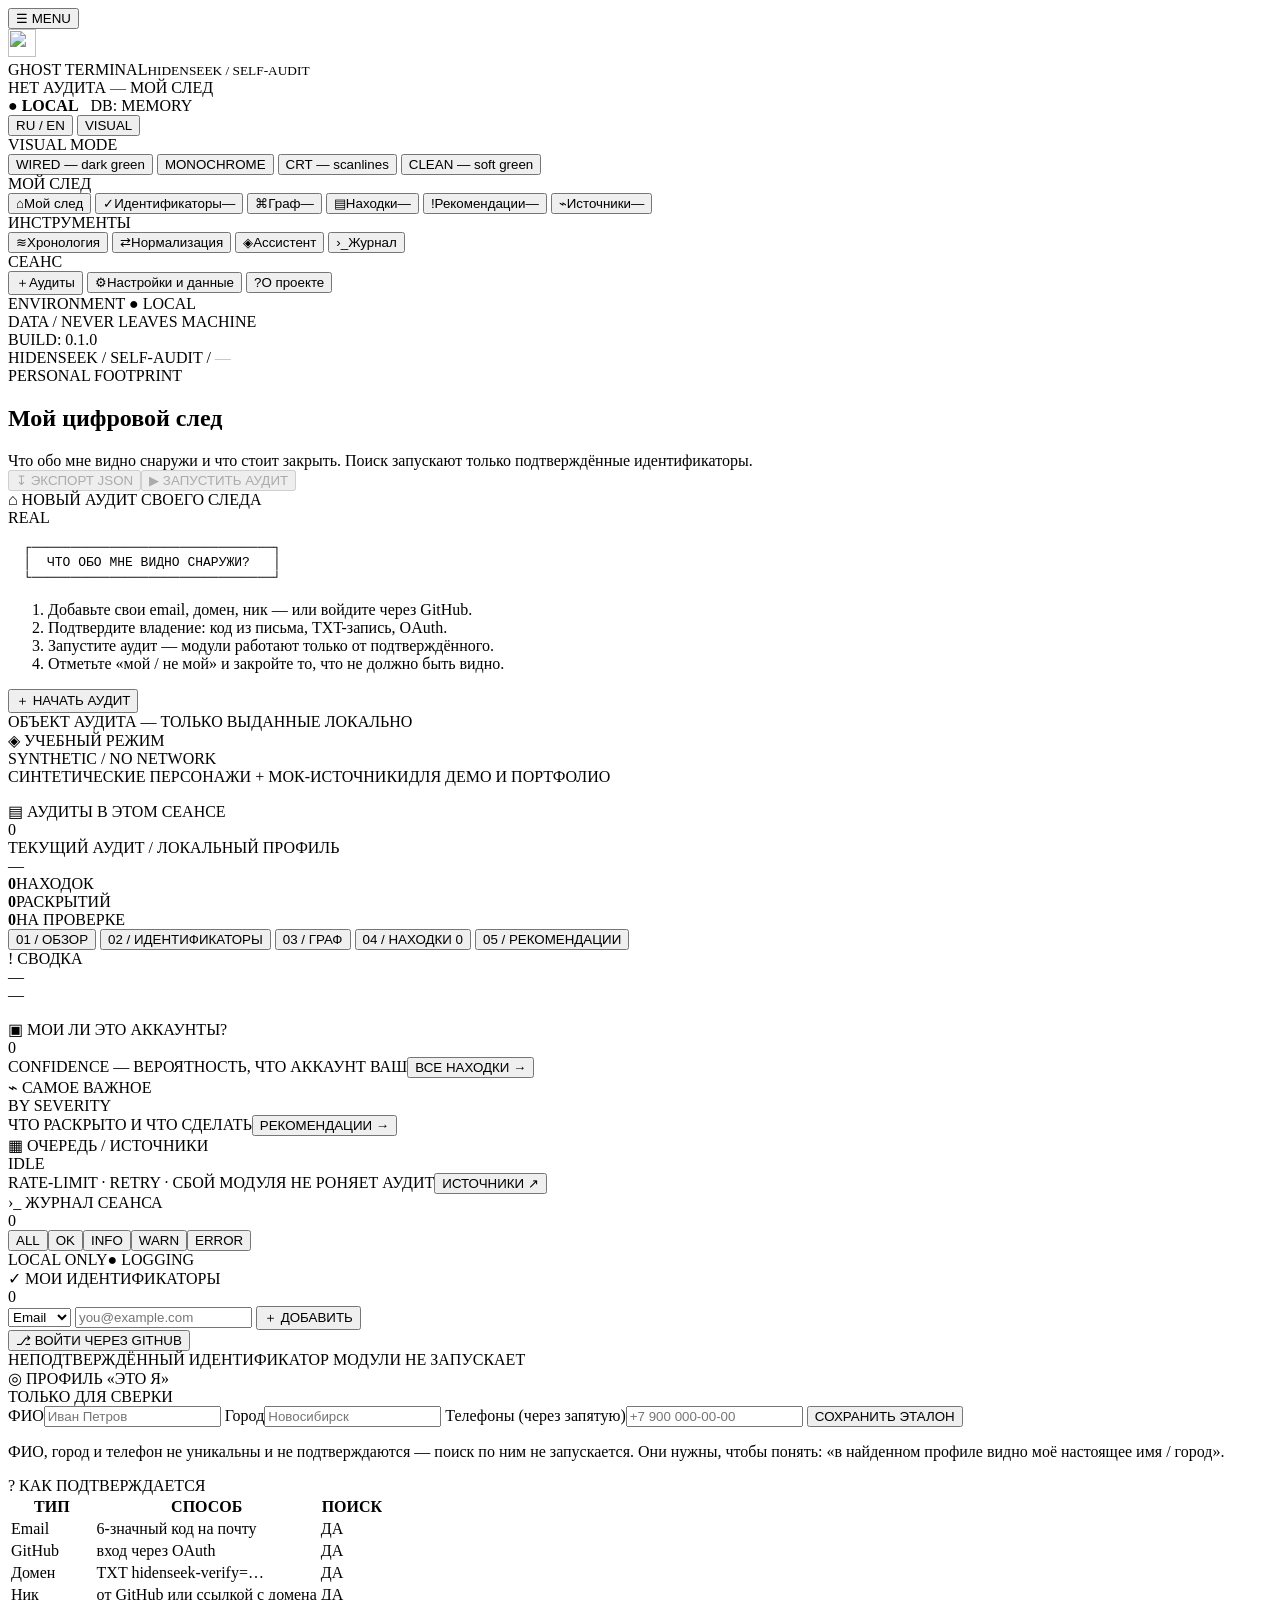
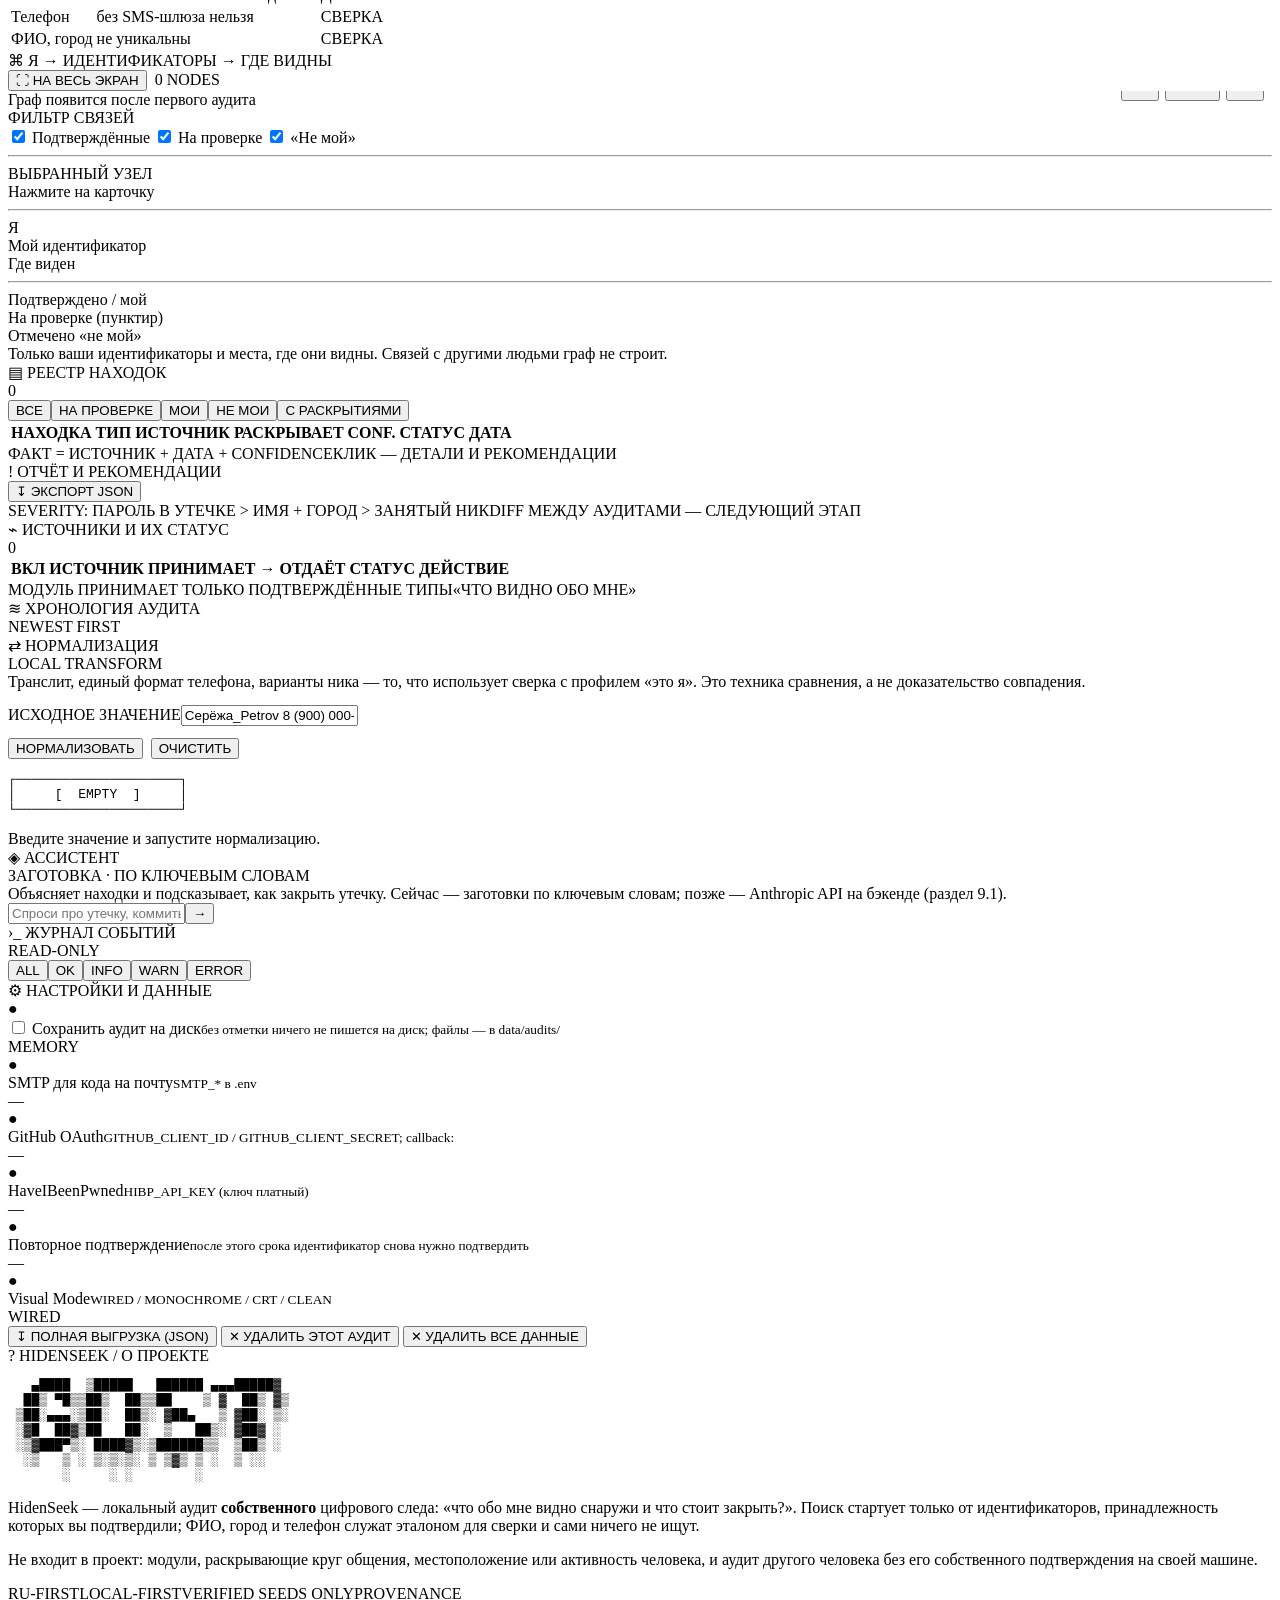
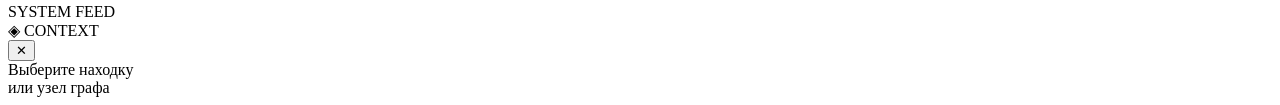
==== hidenseek/webapp/static/index.html @ 62af77b0 "HidenSeek v2: аудит собственного цифрового следа Проект переписан по роадмапу v2: поиск стартует тол" ====
<!doctype html>
<html lang="ru">
<head>
<meta charset="utf-8">
<meta name="viewport" content="width=device-width, initial-scale=1">
<title>HidenSeek — мой цифровой след</title>
<link rel="icon" type="image/png" sizes="32x32" href="/static/img/favicon-32.png">
<link rel="apple-touch-icon" sizes="180x180" href="/static/img/apple-touch-icon.png">
<link rel="stylesheet" href="/static/css/ghost.css">
<link rel="stylesheet" href="/static/css/hidenseek.css">
</head>
<body>
<div class="app">
<header class="topbar">
  <button class="menu-btn" id="menuBtn" aria-label="Открыть навигацию" aria-expanded="false">☰ MENU</button>
  <div class="brand"><img class="brand-mark" src="/static/img/brand-mark.png" width="28" height="28" alt="" aria-hidden="true"><div>GHOST TERMINAL<small>HIDENSEEK / SELF-AUDIT</small></div></div>
  <div class="case-pill"><span class="live-dot"></span> <span id="pillAudit">НЕТ АУДИТА</span> <span style="color:#3b5141">—</span> МОЙ СЛЕД</div>
  <div class="top-spacer"></div>
  <div class="top-status"><b>● LOCAL</b> &nbsp; <span id="topStatus">DB: MEMORY</span></div>
  <button class="lang" id="langBtn">RU / EN</button>
  <button class="theme-btn" id="themeBtn" title="Visual Mode">VISUAL</button>
</header>
<div class="theme-panel" id="themePanel">
  <div class="label">VISUAL MODE</div>
  <button class="theme-opt active" data-theme="wired">WIRED — dark green</button>
  <button class="theme-opt" data-theme="mono">MONOCHROME</button>
  <button class="theme-opt" data-theme="crt">CRT — scanlines</button>
  <button class="theme-opt" data-theme="clean">CLEAN — soft green</button>
</div>
<div class="backdrop" id="backdrop"></div>
<div class="shell" id="shell">
<aside class="sidebar" id="sidebar" aria-label="Основная навигация">
  <div>
    <div class="nav-label">МОЙ СЛЕД</div>
    <nav class="nav-list">
      <button class="nav-item" data-view="case"><span class="ico">⌂</span>Мой след</button>
      <button class="nav-item" data-view="identities"><span class="ico">✓</span>Идентификаторы<span class="nav-count" id="navIdent">—</span></button>
      <button class="nav-item" data-view="graph"><span class="ico">⌘</span>Граф<span class="nav-count" id="navGraph">—</span></button>
      <button class="nav-item" data-view="evidence"><span class="ico">▤</span>Находки<span class="nav-count" id="navFind">—</span></button>
      <button class="nav-item" data-view="report"><span class="ico">!</span>Рекомендации<span class="nav-count" id="navRep">—</span></button>
      <button class="nav-item" data-view="sources"><span class="ico">⌁</span>Источники<span class="nav-count" id="navSrc">—</span></button>
    </nav>
  </div>
  <div>
    <div class="nav-label">ИНСТРУМЕНТЫ</div>
    <nav class="nav-list">
      <button class="nav-item" data-view="timeline"><span class="ico">≋</span>Хронология</button>
      <button class="nav-item" data-view="normalize"><span class="ico">⇄</span>Нормализация</button>
      <button class="nav-item" data-view="assistant"><span class="ico">◈</span>Ассистент</button>
      <button class="nav-item" data-view="terminal"><span class="ico">›_</span>Журнал</button>
    </nav>
  </div>
  <div>
    <div class="nav-label">СЕАНС</div>
    <nav class="nav-list">
      <button class="nav-item" data-view="start"><span class="ico">＋</span>Аудиты</button>
      <button class="nav-item" data-view="settings"><span class="ico">⚙</span>Настройки и данные</button>
      <button class="nav-item" data-view="about"><span class="ico">?</span>О проекте</button>
    </nav>
  </div>
  <div class="sidebar-bottom">ENVIRONMENT <span class="ok">● LOCAL</span><br>DATA / NEVER LEAVES MACHINE<br>BUILD: <span id="buildVer">0.1.0</span></div>
</aside>
<main class="main">
  <div class="breadcrumb"><span>HIDENSEEK</span> / <span>SELF-AUDIT</span> / <b style="color:#b5c7b8;font-weight:400" id="crumbId">—</b></div>
  <section class="pagehead">
    <div><div class="eyebrow" id="eyebrow">PERSONAL FOOTPRINT</div><h1 id="pageTitle">Мой цифровой след</h1><div class="subtitle" id="pageSub">Что обо мне видно снаружи и что стоит закрыть. Поиск запускают только подтверждённые идентификаторы.</div></div>
    <div class="head-actions"><button class="btn" id="exportBtn" disabled>↧ ЭКСПОРТ JSON</button><button class="btn primary" id="runBtn" disabled>▶ ЗАПУСТИТЬ АУДИТ</button></div>
  </section>

  <!-- START -->
  <section class="view" id="view-start">
    <div class="start-grid">
      <div class="panel">
        <div class="panel-head"><div class="left"><span class="sigil">⌂</span> НОВЫЙ АУДИТ СВОЕГО СЛЕДА</div><span class="dim">REAL</span></div>
        <div class="panel-body">
<pre class="start-ascii">  ┌───────────────────────────────┐
  │  ЧТО ОБО МНЕ ВИДНО СНАРУЖИ?   │
  └───────────────────────────────┘</pre>
          <ol class="steps">
            <li>Добавьте свои email, домен, ник — или войдите через GitHub.</li>
            <li>Подтвердите владение: код из письма, TXT-запись, OAuth.</li>
            <li>Запустите аудит — модули работают только от подтверждённого.</li>
            <li>Отметьте «мой / не мой» и закройте то, что не должно быть видно.</li>
          </ol>
          <button class="btn primary" id="newRealBtn">＋ НАЧАТЬ АУДИТ</button>
        </div>
        <div class="panel-foot"><span>ОБЪЕКТ АУДИТА — ТОЛЬКО ВЫ</span><span>ДАННЫЕ ЛОКАЛЬНО</span></div>
      </div>
      <div class="panel">
        <div class="panel-head"><div class="left"><span class="sigil">◈</span> УЧЕБНЫЙ РЕЖИМ</div><span class="dim">SYNTHETIC / NO NETWORK</span></div>
        <div class="panel-body" id="personaList"></div>
        <div class="panel-foot"><span>СИНТЕТИЧЕСКИЕ ПЕРСОНАЖИ + МОК-ИСТОЧНИКИ</span><span>ДЛЯ ДЕМО И ПОРТФОЛИО</span></div>
      </div>
    </div>
    <div class="panel" style="margin-top:16px">
      <div class="panel-head"><div class="left"><span class="sigil">▤</span> АУДИТЫ В ЭТОМ СЕАНСЕ</div><span class="dim" id="auditCount">0</span></div>
      <div class="panel-body" id="auditList"></div>
    </div>
  </section>

  <div class="content-case" id="contentCase">
  <section class="case-strip" id="caseStrip">
    <div class="case-intro"><div class="case-label">ТЕКУЩИЙ АУДИТ / ЛОКАЛЬНЫЙ ПРОФИЛЬ</div><div class="case-name" id="caseName">—</div><div class="case-meta" id="caseMeta"></div></div>
    <div class="case-stat"><strong class="green" id="statFind">0</strong><span>НАХОДОК</span></div>
    <div class="case-stat"><strong id="statExp">0</strong><span>РАСКРЫТИЙ</span></div>
    <div class="case-stat"><strong style="color:var(--amber)" id="statReview">0</strong><span>НА ПРОВЕРКЕ</span></div>
  </section>

  <div class="worktabs" role="tablist">
    <button class="worktab" data-view="case">01 / ОБЗОР</button>
    <button class="worktab" data-view="identities">02 / ИДЕНТИФИКАТОРЫ</button>
    <button class="worktab" data-view="graph">03 / ГРАФ</button>
    <button class="worktab" data-view="evidence">04 / НАХОДКИ <span class="tab-count" id="tabFind">0</span></button>
    <button class="worktab" data-view="report">05 / РЕКОМЕНДАЦИИ</button>
  </div>

  <!-- OVERVIEW -->
  <section class="view" id="view-case">
    <div class="panel summary-panel">
      <div class="panel-head"><div class="left"><span class="sigil">!</span> СВОДКА</div><span class="dim" id="sevLabel">—</span></div>
      <div class="panel-body"><div id="summaryText" class="summary-text">—</div><div id="summaryChips" class="candidate-tags"></div><div id="conflictBox"></div></div>
    </div>
    <div class="workspace-grid" style="margin-top:16px">
      <div class="panel">
        <div class="panel-head"><div class="left"><span class="sigil">▣</span> МОИ ЛИ ЭТО АККАУНТЫ?</div><span class="dim" id="reviewCount">0</span></div>
        <div class="panel-body" id="reviewList"></div>
        <div class="panel-foot"><span>CONFIDENCE — ВЕРОЯТНОСТЬ, ЧТО АККАУНТ ВАШ</span><button class="btn small" data-view="evidence">ВСЕ НАХОДКИ →</button></div>
      </div>
      <div class="panel">
        <div class="panel-head"><div class="left"><span class="sigil">⌁</span> САМОЕ ВАЖНОЕ</div><span class="dim">BY SEVERITY</span></div>
        <div class="panel-body evidence-list" id="topList"></div>
        <div class="panel-foot"><span>ЧТО РАСКРЫТО И ЧТО СДЕЛАТЬ</span><button class="btn small" data-view="report">РЕКОМЕНДАЦИИ →</button></div>
      </div>
    </div>
    <div class="lower-grid">
      <div class="panel">
        <div class="panel-head"><div class="left"><span class="sigil">▦</span> ОЧЕРЕДЬ / ИСТОЧНИКИ</div><span class="dim" id="queueState">IDLE</span></div>
        <div class="panel-body" id="queueList"></div>
        <div class="panel-foot"><span>RATE-LIMIT · RETRY · СБОЙ МОДУЛЯ НЕ РОНЯЕТ АУДИТ</span><button class="btn small" data-view="sources">ИСТОЧНИКИ ↗</button></div>
      </div>
      <div class="panel">
        <div class="panel-head"><div class="left"><span class="sigil">›_</span> ЖУРНАЛ СЕАНСА</div><span class="dim" id="logCount">0</span></div>
        <div class="log-filters" data-log="mini">
          <button class="log-filter active" data-type="ALL">ALL</button><button class="log-filter" data-type="OK">OK</button><button class="log-filter" data-type="INFO">INFO</button><button class="log-filter" data-type="WARN">WARN</button><button class="log-filter" data-type="ERROR">ERROR</button>
        </div>
        <div class="terminal" id="terminalLog"></div>
        <div class="panel-foot"><span>LOCAL ONLY</span><span style="color:var(--green)">● LOGGING</span></div>
      </div>
    </div>
  </section>

  <!-- IDENTITIES -->
  <section class="view" id="view-identities">
    <div class="workspace-grid">
      <div class="panel">
        <div class="panel-head"><div class="left"><span class="sigil">✓</span> МОИ ИДЕНТИФИКАТОРЫ</div><span class="dim" id="identCount">0</span></div>
        <div class="panel-body">
          <form id="identForm" class="inline-form">
            <select id="identType" aria-label="Тип идентификатора">
              <option value="email">Email</option>
              <option value="domain">Домен</option>
              <option value="username">Ник</option>
            </select>
            <input id="identValue" placeholder="you@example.com" autocomplete="off" aria-label="Значение">
            <button class="btn primary">＋ ДОБАВИТЬ</button>
          </form>
          <div class="gh-row"><button class="btn" id="ghLoginBtn">⎇ ВОЙТИ ЧЕРЕЗ GITHUB</button><span class="hint" id="ghHint"></span></div>
          <div id="identList"></div>
        </div>
        <div class="panel-foot"><span>НЕПОДТВЕРЖДЁННЫЙ ИДЕНТИФИКАТОР МОДУЛИ НЕ ЗАПУСКАЕТ</span><span id="ttlHint"></span></div>
      </div>
      <div>
        <div class="panel">
          <div class="panel-head"><div class="left"><span class="sigil">◎</span> ПРОФИЛЬ «ЭТО Я»</div><span class="dim">ТОЛЬКО ДЛЯ СВЕРКИ</span></div>
          <div class="panel-body">
            <form id="profileForm" class="stack-form">
              <label>ФИО<input id="pfName" autocomplete="off" placeholder="Иван Петров"></label>
              <label>Город<input id="pfCity" autocomplete="off" placeholder="Новосибирск"></label>
              <label>Телефоны (через запятую)<input id="pfPhones" autocomplete="off" placeholder="+7 900 000-00-00"></label>
              <button class="btn primary">СОХРАНИТЬ ЭТАЛОН</button>
            </form>
            <p class="ascii-note">ФИО, город и телефон не уникальны и не подтверждаются — поиск по ним не запускается. Они нужны, чтобы понять: «в найденном профиле видно моё настоящее имя / город».</p>
          </div>
        </div>
        <div class="panel" style="margin-top:16px">
          <div class="panel-head"><div class="left"><span class="sigil">?</span> КАК ПОДТВЕРЖДАЕТСЯ</div></div>
          <div class="panel-body">
            <div class="source-table-wrap"><table class="source-table compact"><thead><tr><th>ТИП</th><th>СПОСОБ</th><th>ПОИСК</th></tr></thead><tbody>
              <tr><td>Email</td><td>6-значный код на почту</td><td><span class="tag good">ДА</span></td></tr>
              <tr><td>GitHub</td><td>вход через OAuth</td><td><span class="tag good">ДА</span></td></tr>
              <tr><td>Домен</td><td>TXT hidenseek-verify=…</td><td><span class="tag good">ДА</span></td></tr>
              <tr><td>Ник</td><td>от GitHub или ссылкой с домена</td><td><span class="tag good">ДА</span></td></tr>
              <tr><td>Телефон</td><td>без SMS-шлюза нельзя</td><td><span class="tag">СВЕРКА</span></td></tr>
              <tr><td>ФИО, город</td><td>не уникальны</td><td><span class="tag">СВЕРКА</span></td></tr>
            </tbody></table></div>
          </div>
        </div>
      </div>
    </div>
  </section>

  <!-- GRAPH -->
  <section class="view" id="view-graph">
    <div class="panel">
      <div class="panel-head"><div class="left"><span class="sigil">⌘</span> Я → ИДЕНТИФИКАТОРЫ → ГДЕ ВИДНЫ</div><div style="display:flex;align-items:center;gap:8px"><button class="btn small" id="toggleFullscreen">⛶ НА ВЕСЬ ЭКРАН</button><span class="dim" id="graphCount">0 NODES</span></div></div>
      <div class="panel-body graph-wrap" id="graphPanelBody">
        <button id="fsExitBtn" class="btn" style="display:none;position:fixed;top:10px;right:10px;z-index:600;padding:9px 14px;font-size:11px">✕ ВЫЙТИ</button>
        <div class="graph-stage" id="graphStage2d" style="position:relative;overflow:hidden;touch-action:none">
          <div id="graphViewport" class="graph-viewport">
            <div id="graphWorld" style="position:absolute;left:0;top:0;transform-origin:0 0;will-change:transform">
              <svg id="graphCardsSvg" width="2400" height="2400" style="position:absolute;left:0;top:0;overflow:visible;pointer-events:none"></svg>
            </div>
          </div>
          <div class="graph-empty" id="graphEmpty">Граф появится после первого аудита</div>
          <div style="position:absolute;bottom:8px;right:8px;display:flex;gap:6px;z-index:20">
            <button id="zoomOut" class="btn" style="padding:7px 12px;font-size:13px;min-width:38px">−</button>
            <button id="zoomReset" class="btn" style="padding:7px 10px;font-size:9px">ЦЕНТР</button>
            <button id="zoomIn" class="btn" style="padding:7px 12px;font-size:13px;min-width:38px">+</button>
          </div>
        </div>
        <div class="graph-legend">
          <div class="section-title">ФИЛЬТР СВЯЗЕЙ</div>
          <div class="graph-filters">
            <label><input type="checkbox" data-filter="confirmed" checked> Подтверждённые</label>
            <label><input type="checkbox" data-filter="hypo" checked> На проверке</label>
            <label><input type="checkbox" data-filter="conflict" checked> «Не мой»</label>
          </div>
          <hr class="sep">
          <div class="section-title">ВЫБРАННЫЙ УЗЕЛ</div>
          <div id="nodeInfo" class="node-info">Нажмите на карточку</div>
          <hr class="sep">
          <div class="legend-row"><span class="legend-shape person"></span> Я</div>
          <div class="legend-row"><span class="legend-shape id"></span> Мой идентификатор</div>
          <div class="legend-row"><span class="legend-shape profile"></span> Где виден</div>
          <hr class="sep">
          <div class="legend-row"><span class="legend-dot"></span> Подтверждено / мой</div>
          <div class="legend-row"><span class="legend-dot muted"></span> На проверке (пунктир)</div>
          <div class="legend-row"><span class="legend-dot warn"></span> Отмечено «не мой»</div>
          <div class="ascii-note">Только ваши идентификаторы и места, где они видны. Связей с другими людьми граф не строит.</div>
        </div>
      </div>
    </div>
  </section>

  <!-- EVIDENCE -->
  <section class="view" id="view-evidence">
    <div class="panel">
      <div class="panel-head"><div class="left"><span class="sigil">▤</span> РЕЕСТР НАХОДОК</div><span class="dim" id="findCount">0</span></div>
      <div class="log-filters" id="findFilters">
        <button class="log-filter active" data-f="all">ВСЕ</button><button class="log-filter" data-f="review">НА ПРОВЕРКЕ</button><button class="log-filter" data-f="mine">МОИ</button><button class="log-filter" data-f="not_mine">НЕ МОИ</button><button class="log-filter" data-f="exposed">С РАСКРЫТИЯМИ</button>
      </div>
      <div class="source-table-wrap"><table class="source-table"><thead><tr><th>НАХОДКА</th><th>ТИП</th><th>ИСТОЧНИК</th><th>РАСКРЫВАЕТ</th><th>CONF.</th><th>СТАТУС</th><th>ДАТА</th></tr></thead><tbody id="findTable"></tbody></table></div>
      <div class="panel-foot"><span>ФАКТ = ИСТОЧНИК + ДАТА + CONFIDENCE</span><span>КЛИК — ДЕТАЛИ И РЕКОМЕНДАЦИИ</span></div>
    </div>
  </section>

  <!-- REPORT -->
  <section class="view" id="view-report">
    <div class="panel">
      <div class="panel-head"><div class="left"><span class="sigil">!</span> ОТЧЁТ И РЕКОМЕНДАЦИИ</div><button class="btn small" id="exportBtn2">↧ ЭКСПОРТ JSON</button></div>
      <div class="panel-body"><div class="summary-text" id="reportSummary"></div><div id="reportItems"></div></div>
      <div class="panel-foot"><span>SEVERITY: ПАРОЛЬ В УТЕЧКЕ &gt; ИМЯ + ГОРОД &gt; ЗАНЯТЫЙ НИК</span><span>DIFF МЕЖДУ АУДИТАМИ — СЛЕДУЮЩИЙ ЭТАП</span></div>
    </div>
  </section>

  <!-- SOURCES -->
  <section class="view" id="view-sources">
    <div class="panel"><div class="panel-head"><div class="left"><span class="sigil">⌁</span> ИСТОЧНИКИ И ИХ СТАТУС</div><span class="dim" id="srcCount">0</span></div>
      <div class="source-table-wrap"><table class="source-table"><thead><tr><th>ВКЛ</th><th>ИСТОЧНИК</th><th>ПРИНИМАЕТ → ОТДАЁТ</th><th>СТАТУС</th><th>ДЕЙСТВИЕ</th></tr></thead><tbody id="srcTable"></tbody></table></div>
      <div class="panel-foot"><span>МОДУЛЬ ПРИНИМАЕТ ТОЛЬКО ПОДТВЕРЖДЁННЫЕ ТИПЫ</span><span>«ЧТО ВИДНО ОБО МНЕ»</span></div>
    </div>
  </section>

  <!-- TIMELINE -->
  <section class="view" id="view-timeline">
    <div class="panel">
      <div class="panel-head"><div class="left"><span class="sigil">≋</span> ХРОНОЛОГИЯ АУДИТА</div><span class="dim">NEWEST FIRST</span></div>
      <div class="panel-body"><div class="timeline" id="timeline"></div></div>
    </div>
  </section>

  <!-- NORMALIZE -->
  <section class="view" id="view-normalize">
    <div class="panel"><div class="panel-head"><div class="left"><span class="sigil">⇄</span> НОРМАЛИЗАЦИЯ</div><span class="dim">LOCAL TRANSFORM</span></div><div class="panel-body">
      <p class="subtitle" style="margin:0 0 14px">Транслит, единый формат телефона, варианты ника — то, что использует сверка с профилем «это я». Это техника сравнения, а не доказательство совпадения.</p>
      <label class="section-title" for="normInput">ИСХОДНОЕ ЗНАЧЕНИЕ</label><input id="normInput" class="term-input" value="Серёжа_Petrov 8 (900) 000-00-00">
      <div style="display:flex;gap:8px;flex-wrap:wrap;margin:12px 0"><button class="btn primary" id="normalizeBtn">НОРМАЛИЗОВАТЬ</button><button class="btn" id="clearNorm">ОЧИСТИТЬ</button></div>
      <div id="normResults" class="empty-ascii"><pre>┌─────────────────────┐
│     [  EMPTY  ]     │
└─────────────────────┘</pre>Введите значение и запустите нормализацию.</div>
    </div></div>
  </section>

  <!-- ASSISTANT -->
  <section class="view" id="view-assistant">
    <div class="panel">
      <div class="panel-head"><div class="left"><span class="sigil">◈</span> АССИСТЕНТ</div><span class="dim">ЗАГОТОВКА · ПО КЛЮЧЕВЫМ СЛОВАМ</span></div>
      <div class="panel-body" style="padding:0">
        <div class="assistant-note">Объясняет находки и подсказывает, как закрыть утечку. Сейчас — заготовки по ключевым словам; позже — Anthropic API на бэкенде (раздел 9.1).</div>
        <div id="assistantLog" class="assistant-log"></div>
        <form id="assistantForm" class="assistant-form"><input id="assistantInput" placeholder="Спроси про утечку, коммиты, ник, confidence…" autocomplete="off"><button class="btn primary">→</button></form>
      </div>
    </div>
  </section>

  <!-- TERMINAL -->
  <section class="view" id="view-terminal"><div class="panel"><div class="panel-head"><div class="left"><span class="sigil">›_</span> ЖУРНАЛ СОБЫТИЙ</div><span class="dim">READ-ONLY</span></div>
    <div class="log-filters" data-log="full">
      <button class="log-filter active" data-type="ALL">ALL</button><button class="log-filter" data-type="OK">OK</button><button class="log-filter" data-type="INFO">INFO</button><button class="log-filter" data-type="WARN">WARN</button><button class="log-filter" data-type="ERROR">ERROR</button>
    </div>
    <div class="terminal tall" id="fullTerminal"></div></div></section>

  <!-- SETTINGS -->
  <section class="view" id="view-settings"><div class="panel"><div class="panel-head"><div class="left"><span class="sigil">⚙</span> НАСТРОЙКИ И ДАННЫЕ</div></div><div class="panel-body">
    <div class="queue-row"><span class="queue-icon">●</span><div><label class="check"><input type="checkbox" id="saveToggle"> Сохранить аудит на диск</label><small>без отметки ничего не пишется на диск; файлы — в data/audits/</small></div><span class="queue-state" id="saveState">MEMORY</span></div>
    <div class="queue-row"><span class="queue-icon">●</span><div>SMTP для кода на почту<small>SMTP_* в .env</small></div><span class="queue-state" id="cfgSmtp">—</span></div>
    <div class="queue-row"><span class="queue-icon">●</span><div>GitHub OAuth<small>GITHUB_CLIENT_ID / GITHUB_CLIENT_SECRET; callback: <span class="mono" id="cbUrl"></span></small></div><span class="queue-state" id="cfgGh">—</span></div>
    <div class="queue-row"><span class="queue-icon">●</span><div>HaveIBeenPwned<small>HIBP_API_KEY (ключ платный)</small></div><span class="queue-state" id="cfgHibp">—</span></div>
    <div class="queue-row"><span class="queue-icon">●</span><div>Повторное подтверждение<small>после этого срока идентификатор снова нужно подтвердить</small></div><span class="queue-state" id="cfgTtl">—</span></div>
    <div class="queue-row"><span class="queue-icon">●</span><div>Visual Mode<small>WIRED / MONOCHROME / CRT / CLEAN</small></div><span class="queue-state" id="settingsTheme">WIRED</span></div>
    <div class="danger-zone">
      <button class="btn" id="exportBtn3">↧ ПОЛНАЯ ВЫГРУЗКА (JSON)</button>
      <button class="btn danger" id="deleteAuditBtn">✕ УДАЛИТЬ ЭТОТ АУДИТ</button>
      <button class="btn danger" id="wipeBtn">✕ УДАЛИТЬ ВСЕ ДАННЫЕ</button>
    </div>
  </div></div></section>

  <!-- ABOUT -->
  <section class="view" id="view-about"><div class="panel"><div class="panel-head"><div class="left"><span class="sigil">?</span> HIDENSEEK / О ПРОЕКТЕ</div></div><div class="panel-body"><pre class="ascii-panel" style="min-height:0">   ▄████  ▒█████   ██████ ▄▄▄█████▓
  ██▒ ▀█▒▒██▒  ██▒▒██    ▒ ▓  ██▒ ▓▒
 ▒██░▄▄▄░▒██░  ██▒░ ▓██▄   ▒ ▓██░ ▒░
 ░▓█  ██▓▒██   ██░  ▒   ██▒░ ▓██▓ ░
 ░▒▓███▀▒░ ████▓▒░▒██████▒▒  ▒██▒ ░
  ░▒   ▒ ░ ▒░▒░▒░ ▒ ▒▓▒ ▒ ░  ▒ ░░
       ░     ░ ░        ░</pre>
    <p class="about-text">HidenSeek — локальный аудит <b>собственного</b> цифрового следа: «что обо мне видно снаружи и что стоит закрыть?». Поиск стартует только от идентификаторов, принадлежность которых вы подтвердили; ФИО, город и телефон служат эталоном для сверки и сами ничего не ищут.</p>
    <p class="about-text">Не входит в проект: модули, раскрывающие круг общения, местоположение или активность человека, и аудит другого человека без его собственного подтверждения на своей машине.</p>
    <div class="candidate-tags"><span class="tag">RU-FIRST</span><span class="tag">LOCAL-FIRST</span><span class="tag">VERIFIED SEEDS ONLY</span><span class="tag">PROVENANCE</span></div></div></div></section>

  <div class="ticker"><div class="ticker-label">SYSTEM FEED</div><div class="ticker-track" id="ticker"></div></div>
  </div><!-- content-case -->
</main>
<div class="ctx-backdrop" id="ctxBackdrop"></div>
<aside class="ctx-panel" id="ctxPanel" aria-label="Контекст">
  <div class="ctx-head"><div class="left"><span class="sigil">◈</span> CONTEXT</div><button class="ctx-close" id="ctxClose">✕</button></div>
  <div class="ctx-body" id="ctxBody"><div class="ctx-empty">Выберите находку<br>или узел графа</div></div>
</aside>
</div>
</div>
<div class="toast" id="toast" role="status"></div>
<script src="/static/js/app.js"></script>
</body>
</html>
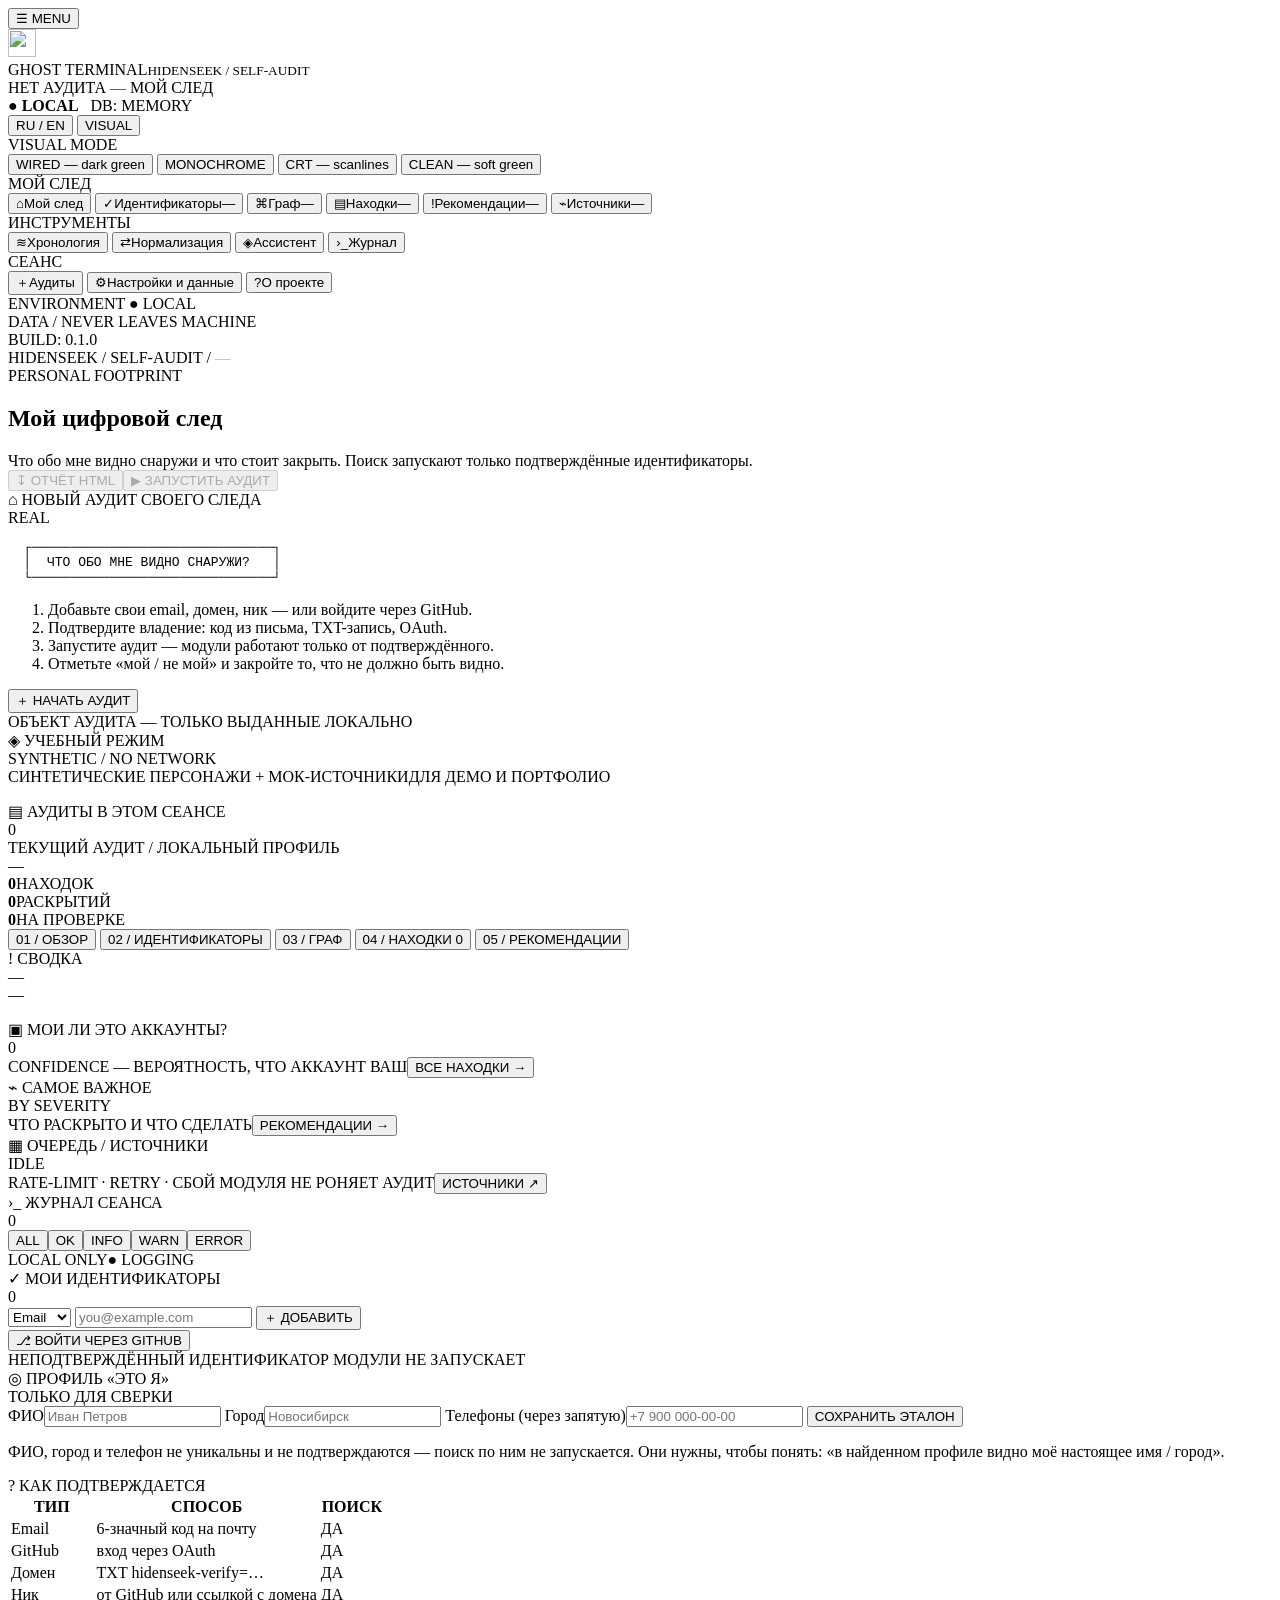
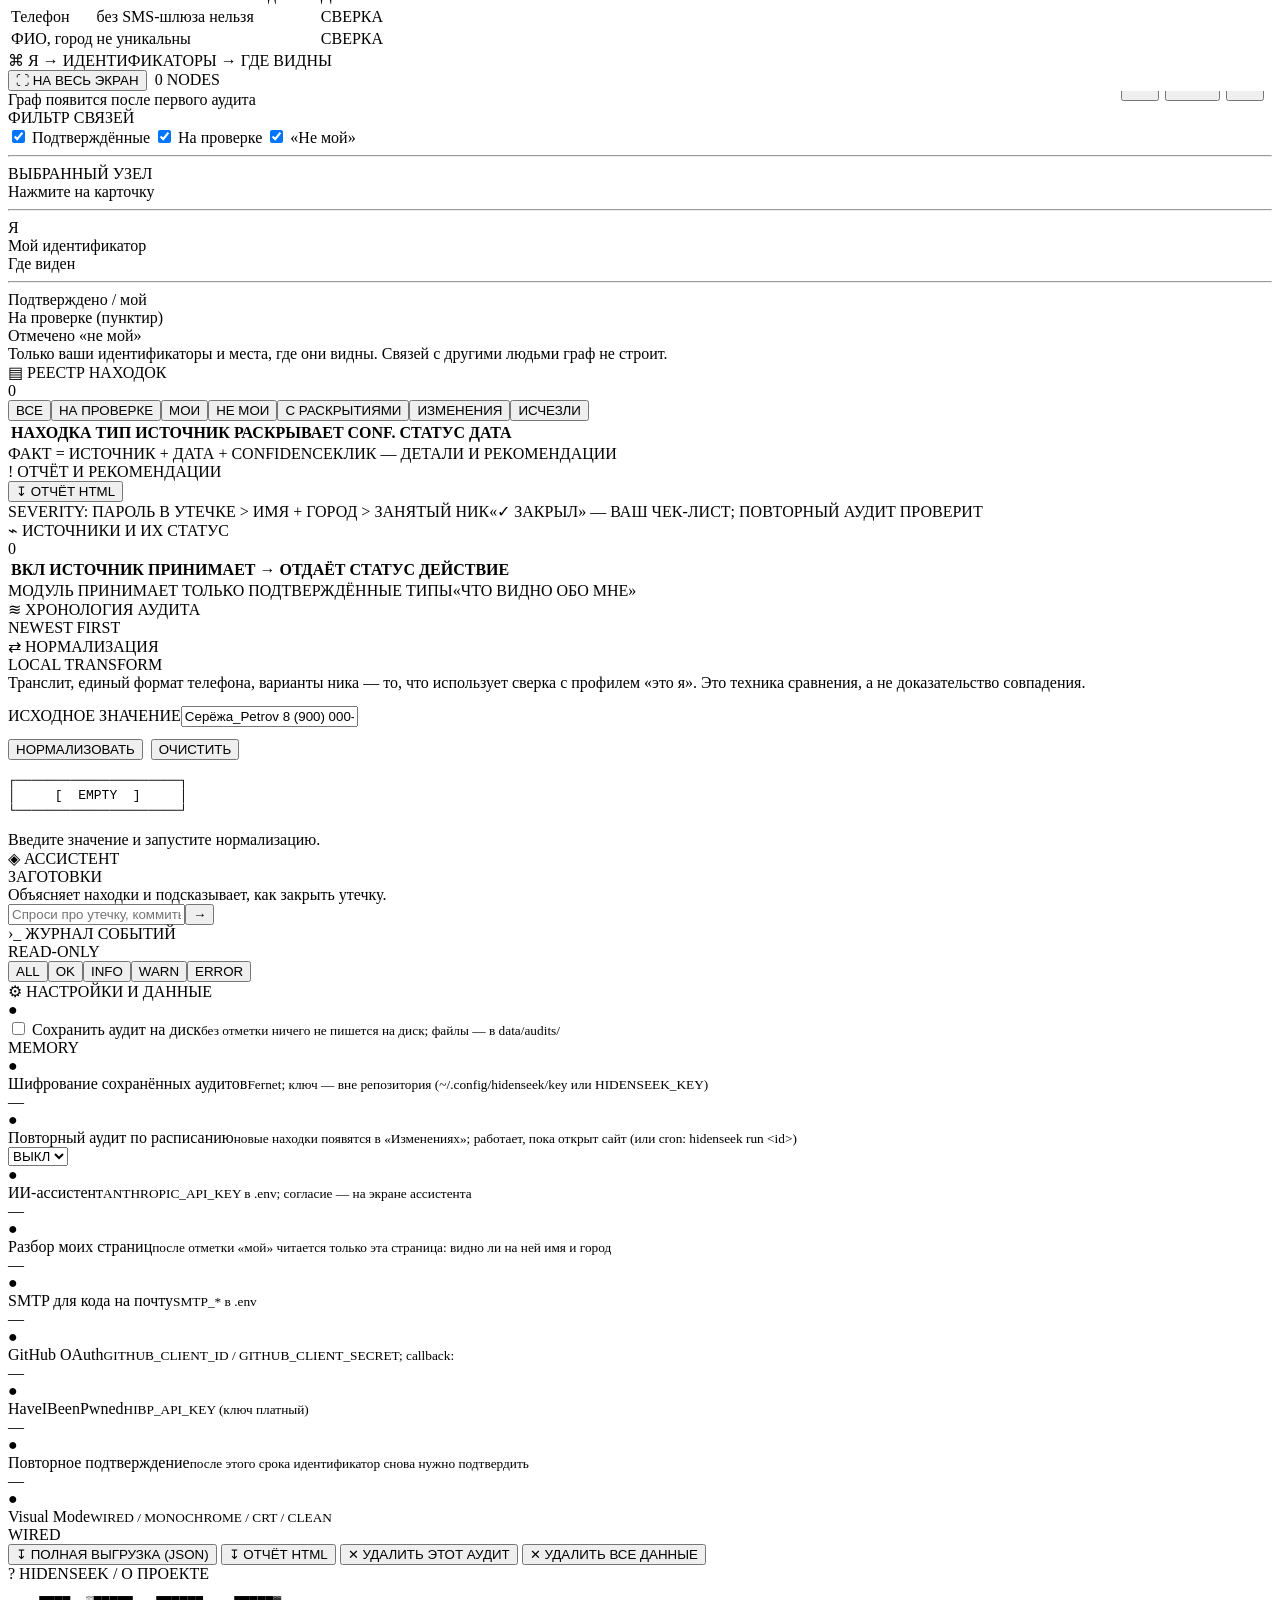
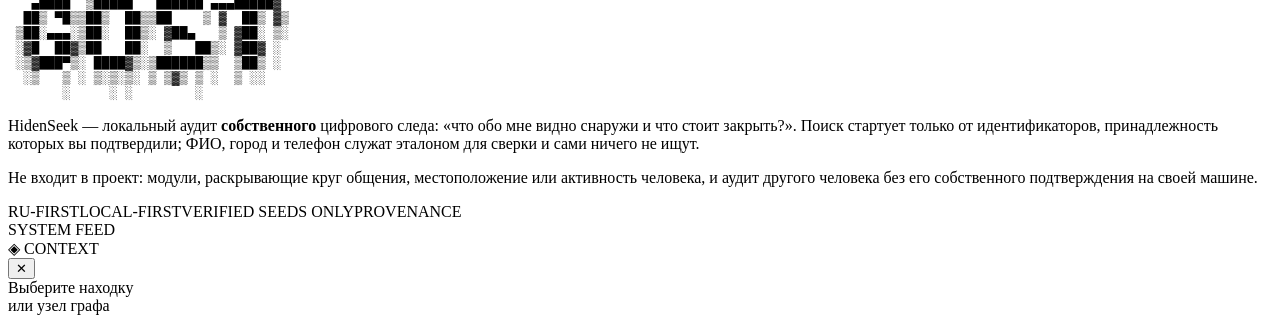
==== commit 7ac2ae4b: "HidenSeek 0.2: сравнение аудитов, чек-лист, шифрование, CLI, ассистент, CI Исправления: - пауза 60 с" ====
--- a/hidenseek/webapp/static/index.html
+++ b/hidenseek/webapp/static/index.html
@@ -54,7 +54,7 @@
     <div class="nav-label">СЕАНС</div>
     <nav class="nav-list">
       <button class="nav-item" data-view="start"><span class="ico">＋</span>Аудиты</button>
-      <button class="nav-item" data-view="settings"><span class="ico">⚙</span>Настройки и данные</button>
+      <button class="nav-item" data-view="data"><span class="ico">⚙</span>Настройки и данные</button>
       <button class="nav-item" data-view="about"><span class="ico">?</span>О проекте</button>
     </nav>
   </div>
@@ -64,7 +64,7 @@
   <div class="breadcrumb"><span>HIDENSEEK</span> / <span>SELF-AUDIT</span> / <b style="color:#b5c7b8;font-weight:400" id="crumbId">—</b></div>
   <section class="pagehead">
     <div><div class="eyebrow" id="eyebrow">PERSONAL FOOTPRINT</div><h1 id="pageTitle">Мой цифровой след</h1><div class="subtitle" id="pageSub">Что обо мне видно снаружи и что стоит закрыть. Поиск запускают только подтверждённые идентификаторы.</div></div>
-    <div class="head-actions"><button class="btn" id="exportBtn" disabled>↧ ЭКСПОРТ JSON</button><button class="btn primary" id="runBtn" disabled>▶ ЗАПУСТИТЬ АУДИТ</button></div>
+    <div class="head-actions"><button class="btn" id="exportBtn" disabled>↧ ОТЧЁТ HTML</button><button class="btn primary" id="runBtn" disabled>▶ ЗАПУСТИТЬ АУДИТ</button></div>
   </section>
 
   <!-- START -->
@@ -116,9 +116,19 @@
 
   <!-- OVERVIEW -->
   <section class="view" id="view-case">
+    <div class="panel onboarding" id="onboarding" hidden>
+      <div class="panel-head"><div class="left"><span class="sigil">›</span> ПЕРВЫЕ ШАГИ</div><span class="dim" id="onbCount">0 / 4</span></div>
+      <div class="panel-body"><ol class="onb-steps" id="onbSteps"></ol></div>
+    </div>
     <div class="panel summary-panel">
       <div class="panel-head"><div class="left"><span class="sigil">!</span> СВОДКА</div><span class="dim" id="sevLabel">—</span></div>
-      <div class="panel-body"><div id="summaryText" class="summary-text">—</div><div id="summaryChips" class="candidate-tags"></div><div id="conflictBox"></div></div>
+      <div class="panel-body"><div id="summaryText" class="summary-text">—</div><div id="summaryChips" class="candidate-tags"></div>
+        <div class="progress-row" id="progressRow" hidden><div class="progress"><span id="progressBar"></span></div><span class="hint" id="progressText"></span></div>
+        <div id="conflictBox"></div></div>
+    </div>
+    <div class="panel" id="diffPanel" style="margin-top:16px" hidden>
+      <div class="panel-head"><div class="left"><span class="sigil">±</span> ИЗМЕНЕНИЯ С ПРОШЛОГО АУДИТА</div><span class="dim" id="diffMeta"></span></div>
+      <div class="panel-body evidence-list" id="diffList"></div>
     </div>
     <div class="workspace-grid" style="margin-top:16px">
       <div class="panel">
@@ -247,7 +257,7 @@
     <div class="panel">
       <div class="panel-head"><div class="left"><span class="sigil">▤</span> РЕЕСТР НАХОДОК</div><span class="dim" id="findCount">0</span></div>
       <div class="log-filters" id="findFilters">
-        <button class="log-filter active" data-f="all">ВСЕ</button><button class="log-filter" data-f="review">НА ПРОВЕРКЕ</button><button class="log-filter" data-f="mine">МОИ</button><button class="log-filter" data-f="not_mine">НЕ МОИ</button><button class="log-filter" data-f="exposed">С РАСКРЫТИЯМИ</button>
+        <button class="log-filter active" data-f="all">ВСЕ</button><button class="log-filter" data-f="review">НА ПРОВЕРКЕ</button><button class="log-filter" data-f="mine">МОИ</button><button class="log-filter" data-f="not_mine">НЕ МОИ</button><button class="log-filter" data-f="exposed">С РАСКРЫТИЯМИ</button><button class="log-filter" data-f="changes">ИЗМЕНЕНИЯ</button><button class="log-filter" data-f="gone">ИСЧЕЗЛИ</button>
       </div>
       <div class="source-table-wrap"><table class="source-table"><thead><tr><th>НАХОДКА</th><th>ТИП</th><th>ИСТОЧНИК</th><th>РАСКРЫВАЕТ</th><th>CONF.</th><th>СТАТУС</th><th>ДАТА</th></tr></thead><tbody id="findTable"></tbody></table></div>
       <div class="panel-foot"><span>ФАКТ = ИСТОЧНИК + ДАТА + CONFIDENCE</span><span>КЛИК — ДЕТАЛИ И РЕКОМЕНДАЦИИ</span></div>
@@ -257,9 +267,9 @@
   <!-- REPORT -->
   <section class="view" id="view-report">
     <div class="panel">
-      <div class="panel-head"><div class="left"><span class="sigil">!</span> ОТЧЁТ И РЕКОМЕНДАЦИИ</div><button class="btn small" id="exportBtn2">↧ ЭКСПОРТ JSON</button></div>
+      <div class="panel-head"><div class="left"><span class="sigil">!</span> ОТЧЁТ И РЕКОМЕНДАЦИИ</div><button class="btn small" id="exportBtn2">↧ ОТЧЁТ HTML</button></div>
       <div class="panel-body"><div class="summary-text" id="reportSummary"></div><div id="reportItems"></div></div>
-      <div class="panel-foot"><span>SEVERITY: ПАРОЛЬ В УТЕЧКЕ &gt; ИМЯ + ГОРОД &gt; ЗАНЯТЫЙ НИК</span><span>DIFF МЕЖДУ АУДИТАМИ — СЛЕДУЮЩИЙ ЭТАП</span></div>
+      <div class="panel-foot"><span>SEVERITY: ПАРОЛЬ В УТЕЧКЕ &gt; ИМЯ + ГОРОД &gt; ЗАНЯТЫЙ НИК</span><span>«✓ ЗАКРЫЛ» — ВАШ ЧЕК-ЛИСТ; ПОВТОРНЫЙ АУДИТ ПРОВЕРИТ</span></div>
     </div>
   </section>
 
@@ -294,9 +304,10 @@
   <!-- ASSISTANT -->
   <section class="view" id="view-assistant">
     <div class="panel">
-      <div class="panel-head"><div class="left"><span class="sigil">◈</span> АССИСТЕНТ</div><span class="dim">ЗАГОТОВКА · ПО КЛЮЧЕВЫМ СЛОВАМ</span></div>
+      <div class="panel-head"><div class="left"><span class="sigil">◈</span> АССИСТЕНТ</div><span class="dim" id="assistantMode">ЗАГОТОВКИ</span></div>
       <div class="panel-body" style="padding:0">
-        <div class="assistant-note">Объясняет находки и подсказывает, как закрыть утечку. Сейчас — заготовки по ключевым словам; позже — Anthropic API на бэкенде (раздел 9.1).</div>
+        <div class="assistant-note" id="assistantNote">Объясняет находки и подсказывает, как закрыть утечку.</div>
+        <div class="assistant-consent" id="assistantConsentRow" hidden><label class="check"><input type="checkbox" id="assistantConsent"> Разрешить отправлять вопрос и сводку отчёта в Anthropic API</label><small>Адреса почты и телефоны маскируются, ФИО из профиля не отправляется. Без согласия ассистент отвечает заготовками.</small></div>
         <div id="assistantLog" class="assistant-log"></div>
         <form id="assistantForm" class="assistant-form"><input id="assistantInput" placeholder="Спроси про утечку, коммиты, ник, confidence…" autocomplete="off"><button class="btn primary">→</button></form>
       </div>
@@ -310,9 +321,14 @@
     </div>
     <div class="terminal tall" id="fullTerminal"></div></div></section>
 
-  <!-- SETTINGS -->
-  <section class="view" id="view-settings"><div class="panel"><div class="panel-head"><div class="left"><span class="sigil">⚙</span> НАСТРОЙКИ И ДАННЫЕ</div></div><div class="panel-body">
+  <!-- DATA / SETTINGS -->
+  <section class="view" id="view-data"><div class="panel"><div class="panel-head"><div class="left"><span class="sigil">⚙</span> НАСТРОЙКИ И ДАННЫЕ</div></div><div class="panel-body">
     <div class="queue-row"><span class="queue-icon">●</span><div><label class="check"><input type="checkbox" id="saveToggle"> Сохранить аудит на диск</label><small>без отметки ничего не пишется на диск; файлы — в data/audits/</small></div><span class="queue-state" id="saveState">MEMORY</span></div>
+    <div class="queue-row"><span class="queue-icon">●</span><div>Шифрование сохранённых аудитов<small id="encHint">Fernet; ключ — вне репозитория (~/.config/hidenseek/key или HIDENSEEK_KEY)</small></div><span class="queue-state" id="cfgEnc">—</span></div>
+    <div class="queue-row"><span class="queue-icon">●</span><div><label for="scheduleSel">Повторный аудит по расписанию</label><small>новые находки появятся в «Изменениях»; работает, пока открыт сайт (или cron: hidenseek run &lt;id&gt;)</small></div>
+      <select id="scheduleSel" class="mini-select"><option value="">ВЫКЛ</option></select></div>
+    <div class="queue-row"><span class="queue-icon">●</span><div>ИИ-ассистент<small>ANTHROPIC_API_KEY в .env; согласие — на экране ассистента</small></div><span class="queue-state" id="cfgAi">—</span></div>
+    <div class="queue-row"><span class="queue-icon">●</span><div>Разбор моих страниц<small>после отметки «мой» читается только эта страница: видно ли на ней имя и город</small></div><span class="queue-state" id="cfgOwn">—</span></div>
     <div class="queue-row"><span class="queue-icon">●</span><div>SMTP для кода на почту<small>SMTP_* в .env</small></div><span class="queue-state" id="cfgSmtp">—</span></div>
     <div class="queue-row"><span class="queue-icon">●</span><div>GitHub OAuth<small>GITHUB_CLIENT_ID / GITHUB_CLIENT_SECRET; callback: <span class="mono" id="cbUrl"></span></small></div><span class="queue-state" id="cfgGh">—</span></div>
     <div class="queue-row"><span class="queue-icon">●</span><div>HaveIBeenPwned<small>HIBP_API_KEY (ключ платный)</small></div><span class="queue-state" id="cfgHibp">—</span></div>
@@ -320,6 +336,7 @@
     <div class="queue-row"><span class="queue-icon">●</span><div>Visual Mode<small>WIRED / MONOCHROME / CRT / CLEAN</small></div><span class="queue-state" id="settingsTheme">WIRED</span></div>
     <div class="danger-zone">
       <button class="btn" id="exportBtn3">↧ ПОЛНАЯ ВЫГРУЗКА (JSON)</button>
+      <button class="btn" id="exportBtn4">↧ ОТЧЁТ HTML</button>
       <button class="btn danger" id="deleteAuditBtn">✕ УДАЛИТЬ ЭТОТ АУДИТ</button>
       <button class="btn danger" id="wipeBtn">✕ УДАЛИТЬ ВСЕ ДАННЫЕ</button>
     </div>
